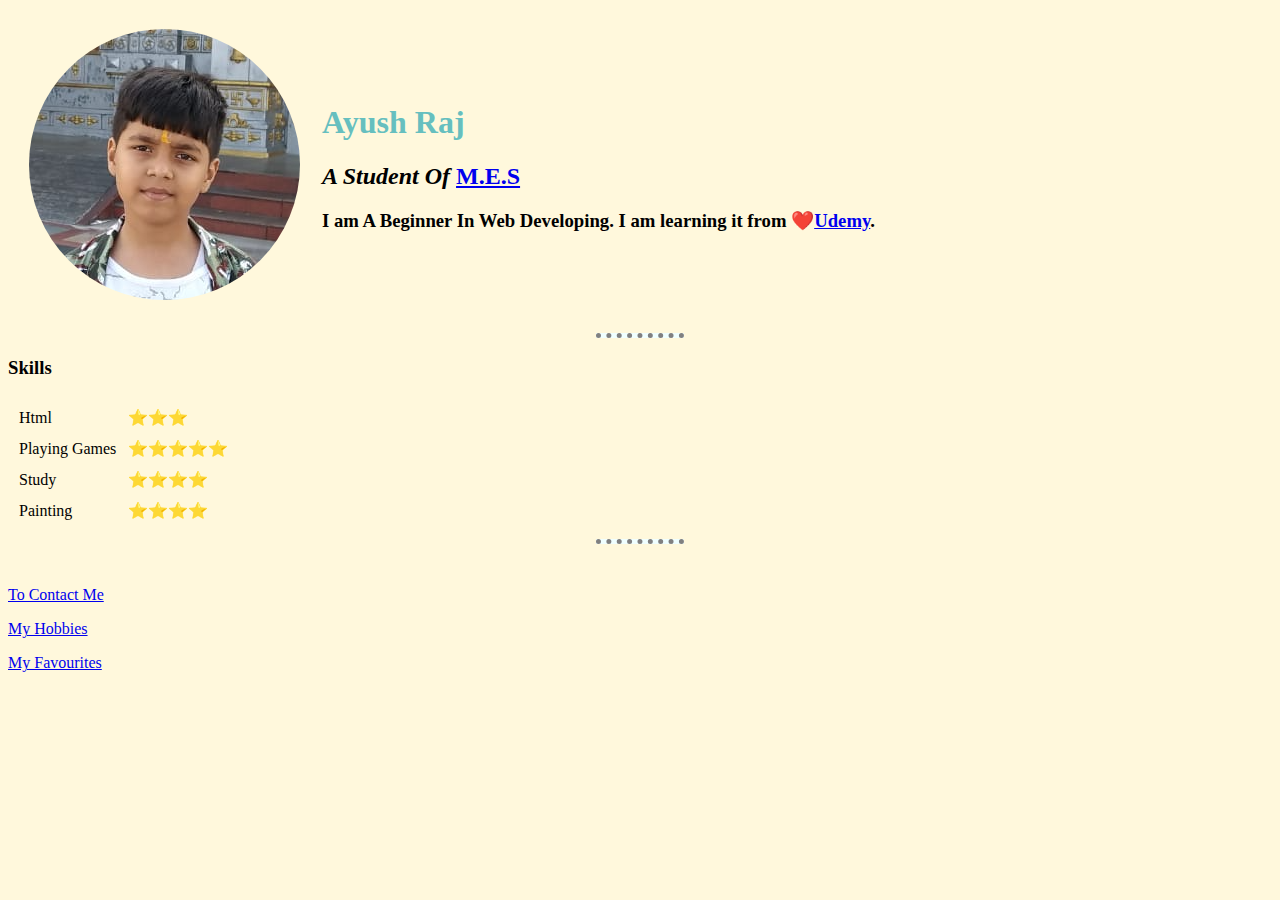
==== index.html @ 224e35d8 "My Site" ====
<!DOCTYPE html>
<html lang="en">
<head>
    <meta charset="UTF-8">
    <meta name="viewport" content="width=device-width, initial-scale=1.0">
    <title>Ayush Raj</title>
    <link rel="stylesheet" href="css/styles.css">
</head>

<body>
    <table cellspacing="20">
        <tr>
            <td><img src="img/ayush1.png" alt="Ayush Ka Phetu"></td>
            <td><strong><h1>Ayush Raj</h1></strong>
    
    <em><h2> A Student Of </em><a href="http://mesnawada.com/"><strong>M.E.S</strong></a></h2>
<h3><strong>I am A Beginner In Web Developing. I am learning it from ❤️<a href="https://udemy.com">Udemy</a>.</strong> </h3></td>
        </tr>
    </table>

<hr>
<strong><h3>Skills</h3></strong>
   <table cellspacing="10">
       <tr>
           <td>Html</td>
           <td>⭐⭐⭐</td>
           
       </tr>
       <tr>
        <td>Playing Games</td>
        <td>⭐⭐⭐⭐⭐</td>
       </tr>
       <tr>
           <td>Study</td>
           <td>⭐⭐⭐⭐</td>
       </tr>
       <tr>
           <td>Painting</td>
           <td>⭐⭐⭐⭐</td>
       </tr>
   </table>

<hr>
<br>
<p><a href="Contact.html">To Contact Me</a> </p>
<p><a href="Hobbies.html">My Hobbies</a> </p>
<p><a href="Favourites.html">My Favourites</a></p>
</body>
</html>
---- css/styles.css ----
body {
    background-color: cornsilk;
}
hr {
    border-style: none;
    background-color: azure;
    width: 7%;
    border-top-style: dotted;
    border-color: gray;
    border-width: 5px;
}
h1 {
    color: #66BFBF;
}
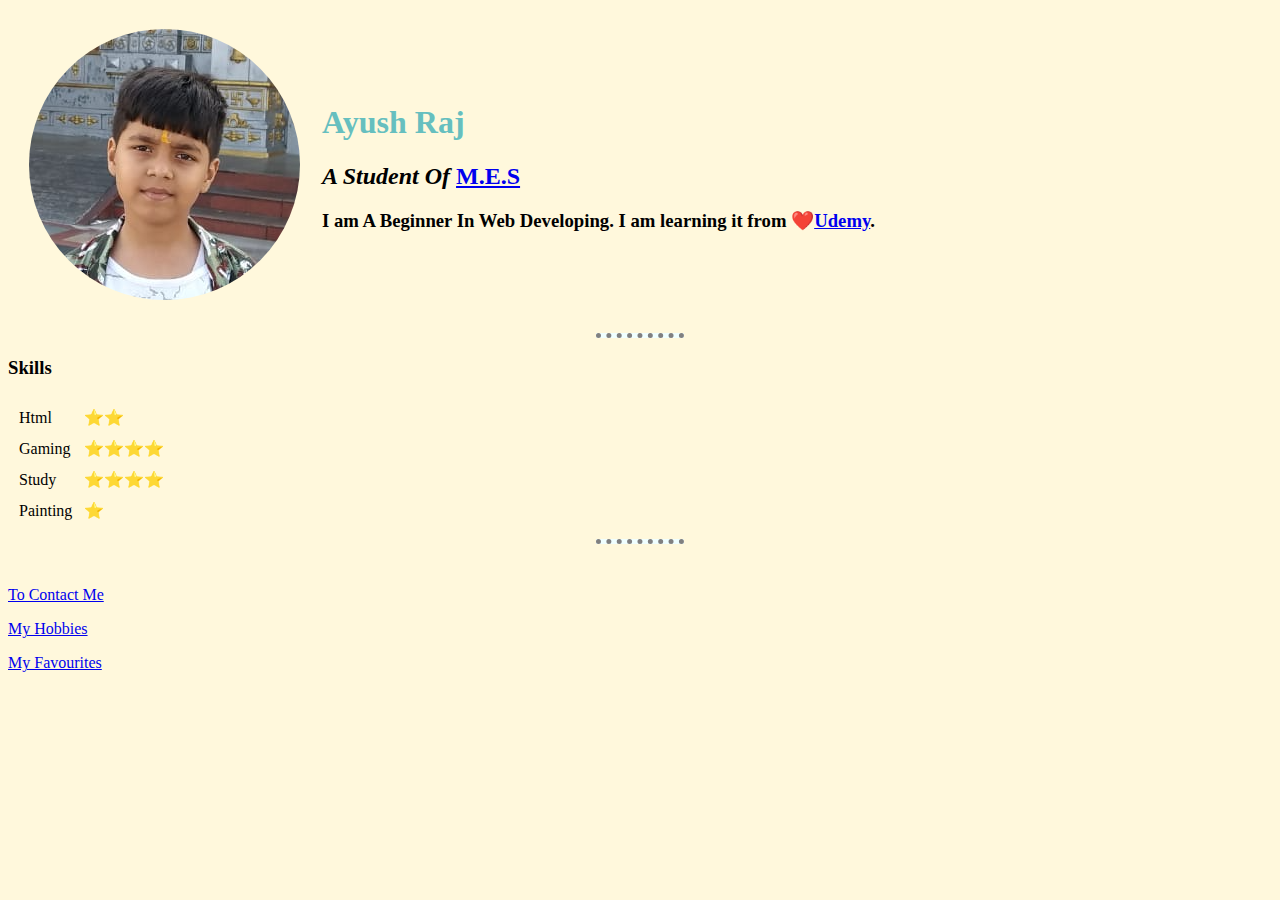
==== commit f1e4ab8a: "updating sites" ====
--- a/index.html
+++ b/index.html
@@ -23,12 +23,12 @@
    <table cellspacing="10">
        <tr>
            <td>Html</td>
-           <td>⭐⭐⭐</td>
+           <td>⭐⭐</td>
            
        </tr>
        <tr>
-        <td>Playing Games</td>
-        <td>⭐⭐⭐⭐⭐</td>
+        <td>Gaming</td>
+        <td>⭐⭐⭐⭐</td>
        </tr>
        <tr>
            <td>Study</td>
@@ -36,7 +36,7 @@
        </tr>
        <tr>
            <td>Painting</td>
-           <td>⭐⭐⭐⭐</td>
+           <td>⭐</td>
        </tr>
    </table>
 
